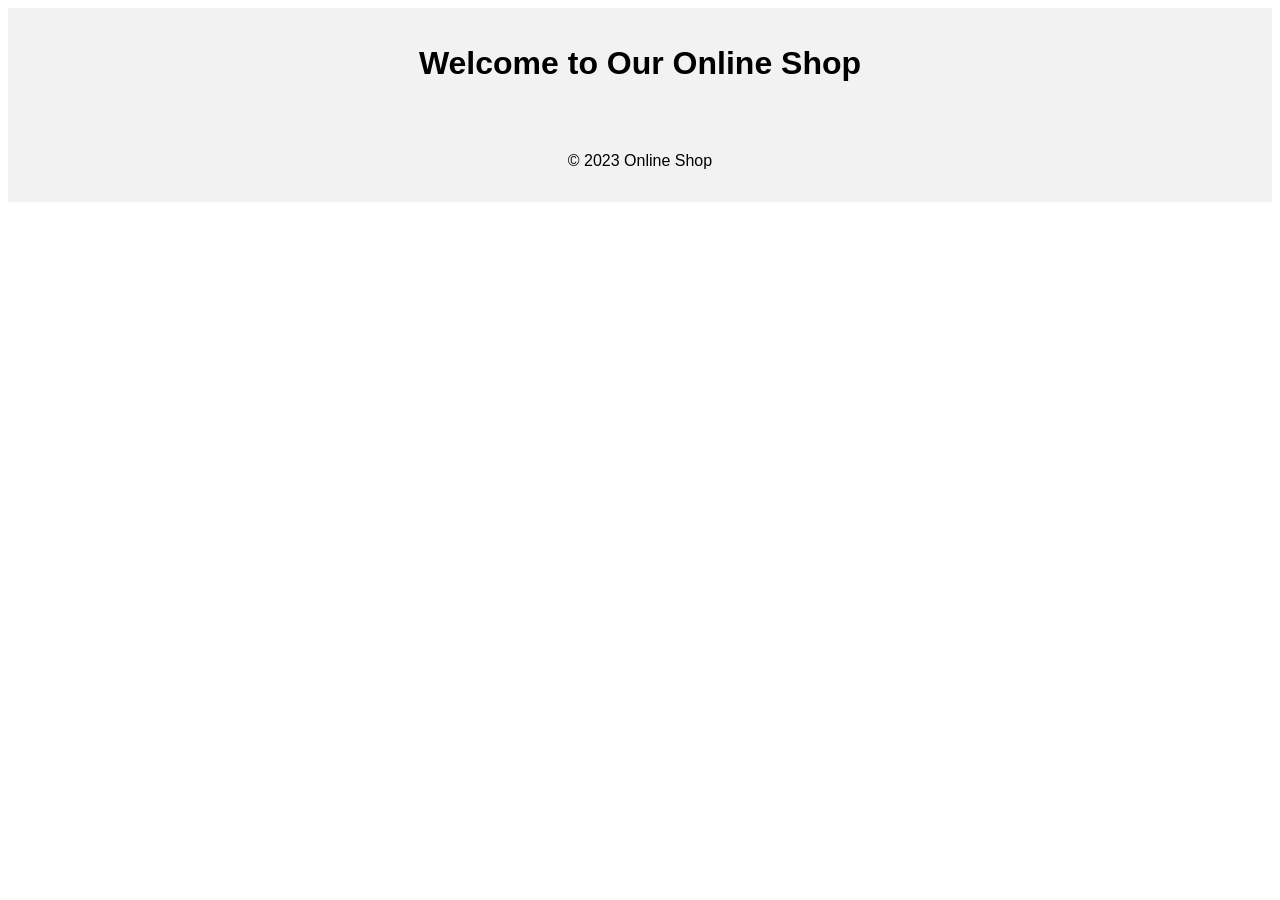
==== index.html @ 32c59670 "init" ====
<!DOCTYPE html>
<html>
<head>
    <title>Online Shop</title>
    <link rel="stylesheet" type="text/css" href="css/style.css">
</head>
<body>
    <header>
        <h1>Welcome to Our Online Shop</h1>
    </header>
    <main>
        <!-- Products will be listed here -->
    </main>
    <footer>
        <p>© 2023 Online Shop</p>
    </footer>
    <script src="js/script.js"></script>
</body>
</html>
---- css/style.css ----
body {
    font-family: Arial, sans-serif;
}

header, footer {
    text-align: center;
    padding: 1em;
    background-color: #f2f2f2;
}
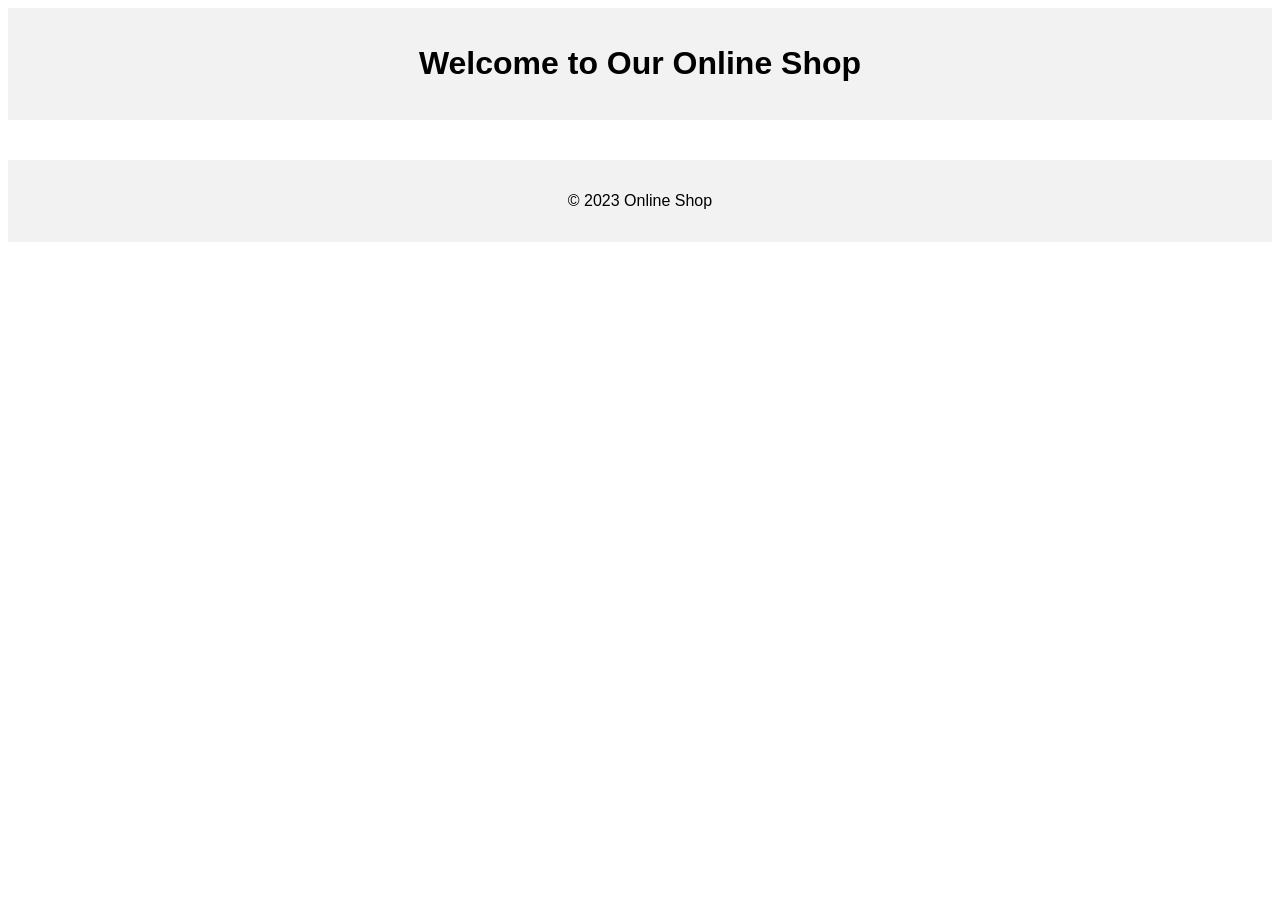
==== commit 8d06f3ae: "populate items" ====
--- a/index.html
+++ b/index.html
@@ -9,7 +9,9 @@
         <h1>Welcome to Our Online Shop</h1>
     </header>
     <main>
-        <!-- Products will be listed here -->
+        <div id="product-gallery">
+            <!-- Products will be loaded here -->
+        </div>
     </main>
     <footer>
         <p>© 2023 Online Shop</p>
--- a/css/style.css
+++ b/css/style.css
@@ -7,3 +7,21 @@
     padding: 1em;
     background-color: #f2f2f2;
 }
+
+#product-gallery {
+    display: grid;
+    grid-template-columns: repeat(auto-fill, minmax(200px, 1fr));
+    gap: 10px;
+    padding: 20px;
+}
+
+.product-tile {
+    border: 1px solid #ddd;
+    padding: 10px;
+    text-align: center;
+}
+
+.product-tile img {
+    max-width: 100%;
+    height: auto;
+}
